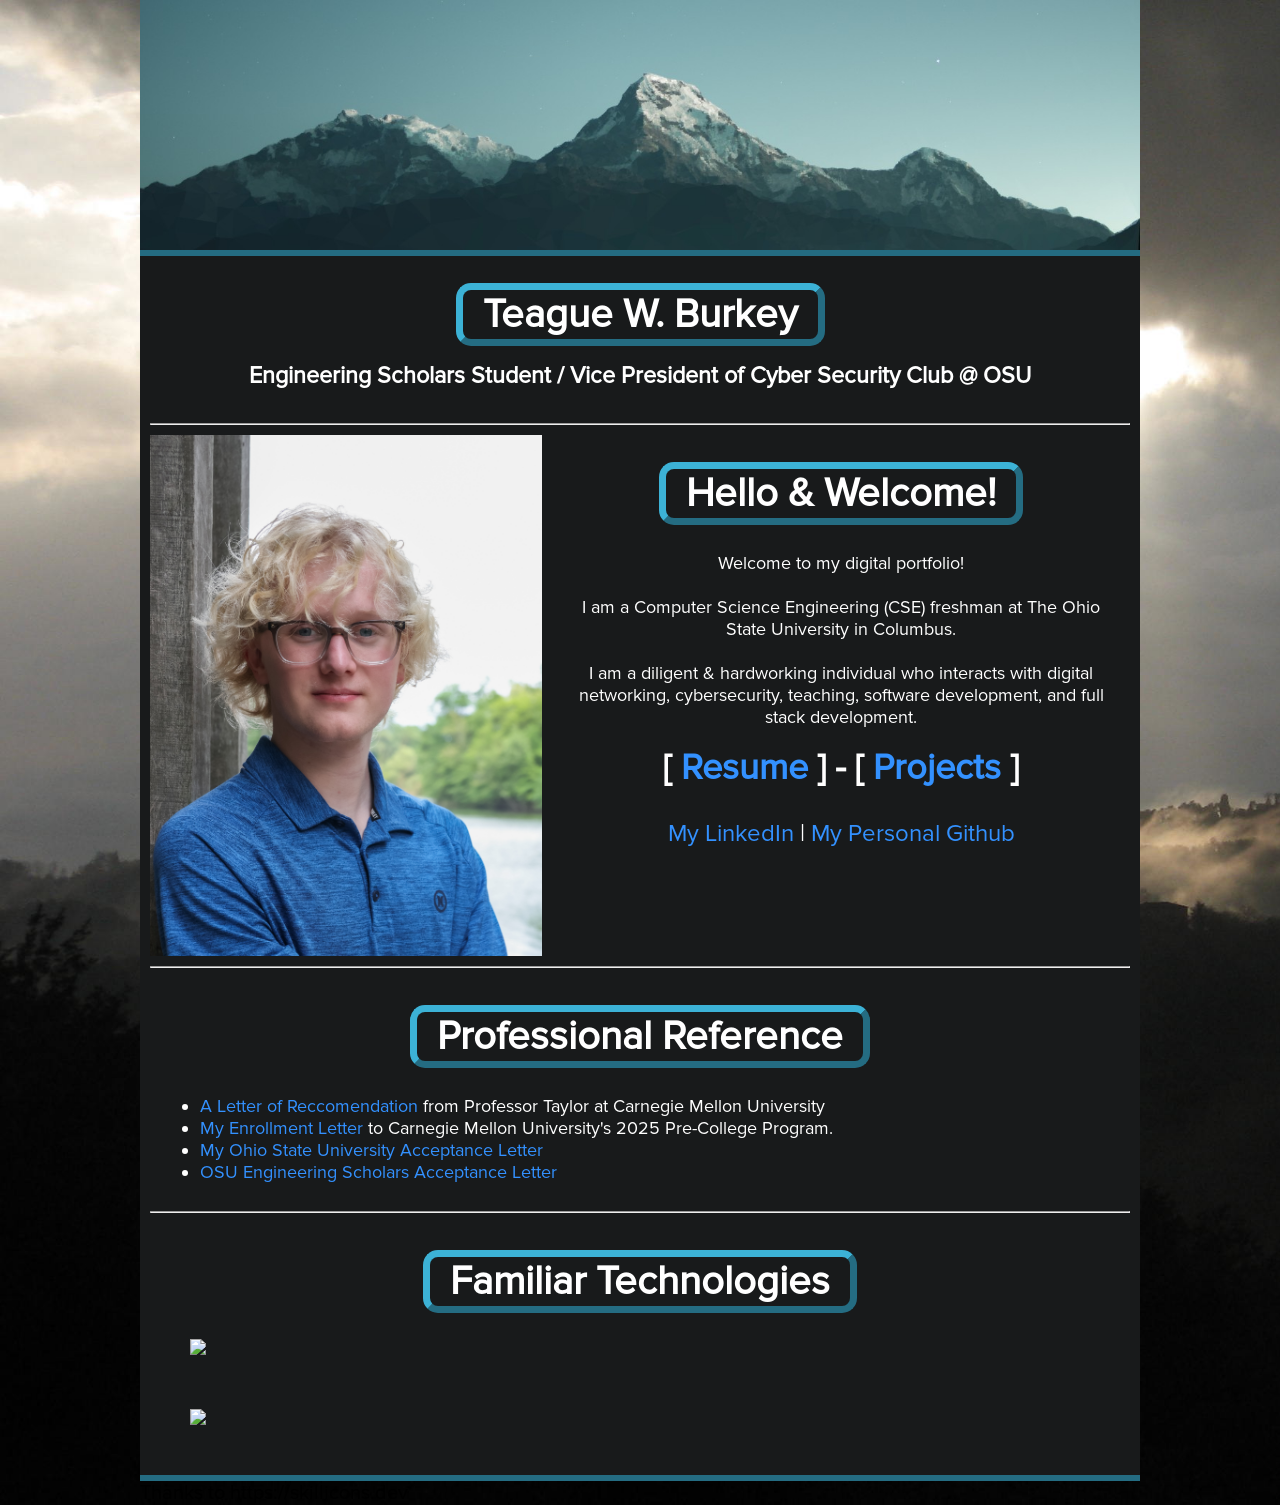
==== index.html @ 5d5393f3 "updated skills on main page" ====
<!DOCTYPE html>
<html lang="en">
  <head>
    <meta charset="utf-8">
    <title>Landing @ Teague W. Burkey</title>
    <link rel="stylesheet" href="style.css">
    <link rel="apple-touch-icon" sizes="180x180" href="img/favicon_io/apple-touch-icon.png">
    <link rel="icon" type="image/png" sizes="32x32" href="img/favicon_io/favicon-32x32.png">
    <link rel="icon" type="image/png" sizes="16x16" href="img/favicon_io/favicon-16x16.png">
    <link rel="manifest" href="img/favicon_io/site.webmanifest">
    <link rel="preload" as="image" href="img/banner.jpg">
    <link rel="preload" as="image" href="img/bg.png">
  </head>
  <body>
    <header>
      <img id="banner-img" src="img/banner.jpg" alt="A blue mountain image banner">
    </header>
    <main>
      <div class="content-block" >
        <h1 style="margin-bottom: 15px;">Teague W. Burkey</h1>
        <h3 style="margin-top: 0px;"> Engineering Scholars Student / Vice President of Cyber Security Club @ OSU</h3>
      </div>
      <hr>
      <div id="about-me">
        <img id="profile-vertical", src="img/profile-vertical.jpg">
        <div class="content-block" style="flex: 1; text-align: center;">
          <h1>Hello & Welcome!</h1>
          <p style="text-align: center; padding-left: 10px; padding-right: 10px;">
            Welcome to my digital portfolio!
            <br><br>
            I am a Computer Science Engineering (CSE) freshman at The Ohio State University in Columbus.
            <br><br>
            I am a diligent & hardworking individual who interacts with digital networking, cybersecurity, teaching, software development, and full stack development.
          </p>
          <nav style="font-size: 36px">
            <b>[ <a href="doc/resume.pdf">Resume</a> ] - [ <a href="projects.html">Projects</a> ]</b>
          </nav>
          <nav style="font-size: 24px;">      
            <br>    
            <a href="https://www.linkedin.com/in/teague-burkey-a65066402/?lipi=urn%3Ali%3Apage%3Ad_flagship3_profile_view_base_contact_details%3B%2B0t2MF2KQMiuiEibKj9npA%3D%3D">My LinkedIn</a> | 
            <a href="https://github.com/The0zymandias">My Personal Github</a>
          </nav>
        </div>
      </div>
      <hr>
      <div class="content-block">
        <h1>Professional Reference</h1>
        <ul style="margin-top: 0px;">
          <li><a href="doc/mtaylor-rec-letter.pdf">A Letter of Reccomendation</a> from Professor Taylor at Carnegie Mellon University</li>
          <li><a href="doc/pre-college-enrollment-letter.pdf">My Enrollment Letter</a> to Carnegie Mellon University's 2025 Pre-College Program.</li>
          <li><a href="doc/osu-acceptance-letter.pdf">My Ohio State University Acceptance Letter</a></li>
          <li><a href="doc/osu-scholars-acceptance-letter.pdf">OSU Engineering Scholars Acceptance Letter</a></li>
        </ul>
      </div>
      <hr>
      <div class="content-block">
        <h1>Familiar Technologies</h1>
        <p>
          <img id="technologies-svg" src="https://skillicons.dev/icons?i=bash,debian,github,eclipse,java,kali,linux,lua,matlab,py,tailscale,vscode,vscodium">
          <br>
          <img id="technologies-svg" src="https://skillicons.dev/icons?i=c,css,html,docker,selenium">
        </p>
      </div>
    </main>
    <footer>Thanks to https://skillicons.dev</footer>
  </body>
</html>
---- style.css ----
@import url('https://fonts.googleapis.com/css2?family=Noto+Serif:ital,wght@0,100..900;1,100..900&display=swap');

@font-face {
    font-family: 'Proxima Nova';
    src: url('file/proxima-nova-regular-opentype-2_ufonts.com.woff2') format('woff2'),
    url('file/proxima-nova-regular-opentype-2_ufonts.com.woff') format('woff');
    font-weight: 400;
    font-style: normal;
    font-display: swap;
}

:root {
    --bg-color: #181a1b;
    --blue-bg-color: #304a4e;
    --blue-bg-color-2: #4c7579;
    --dark-bg-color: #0a0b0b;
    --text-color: #ffffff;
    --link-color: #3391ff;
    --content-header-boarder-color: rgb(60, 178, 214);
}

p, h1, h2, h3 {
    color: var(--text-color);
}

html {
    background-color: var(--dark-bg-color);
    font-family: 'Proxima Nova', "Noto Sans";
    font-size: 20px;
    background-image: url("img/bg.png");
    background-repeat: no-repeat;
    background-size: cover;
}

body {
    max-width: 1000px;
    margin-inline: auto;
    margin-top: 0;
    margin-bottom: 0;
}

header {
    margin: 0;
    vertical-align: bottom;
}

main {
    background-color: var(--bg-color);
    padding-left: 10px;
    padding-right: 10px;
    border-top-style: inset;
    border-bottom-style: outset;
    border-width: 6px;
    border-color: var(--content-header-boarder-color);
}

.content-block {
    color: var(--text-color);
    display: flex; 
    flex-direction: column;
}

.content-block a {
    text-decoration: none;
    color: var(--link-color);
}

.content-block h1 {
    text-align: center;
    margin-inline: auto;
    border: rgb(from rgb(60, 178, 214) r g b);
    border-style: outset;
    border-radius: 15px;
    max-width: fit-content;
    border-width: 7px;
    padding-left: 20px;
    padding-right: 20px;
}

.content-block h3 {
    text-align: center;
}

.content-block p, nav {
    text-align: center;
    margin-top: 0px;
    padding-left: 40px;
    padding-right: 40px;
    font-size: large;
}

.content-block ul {
    padding-right: 50px;
    padding-left: 50px;
    font-size: large;
}

#projects li + li {
    margin-top: 10px;
}

#banner-img {
    width: 100%;
    aspect-ratio: 1400 / 350;
    object-fit: cover;
    display: block;
    overflow: hidden;
}

#technologies-svg {
    height: 48px;
    max-width: 100%;
    display: block;
    margin-inline: auto;
}

#about-me {
    display: flex;
    align-items: flex-start;
    gap: 10px;
    margin-top: 10px;
}

#profile-vertical {
    max-width: 40%;
    border: rgb(from rgb(60, 178, 214) r g b);
}
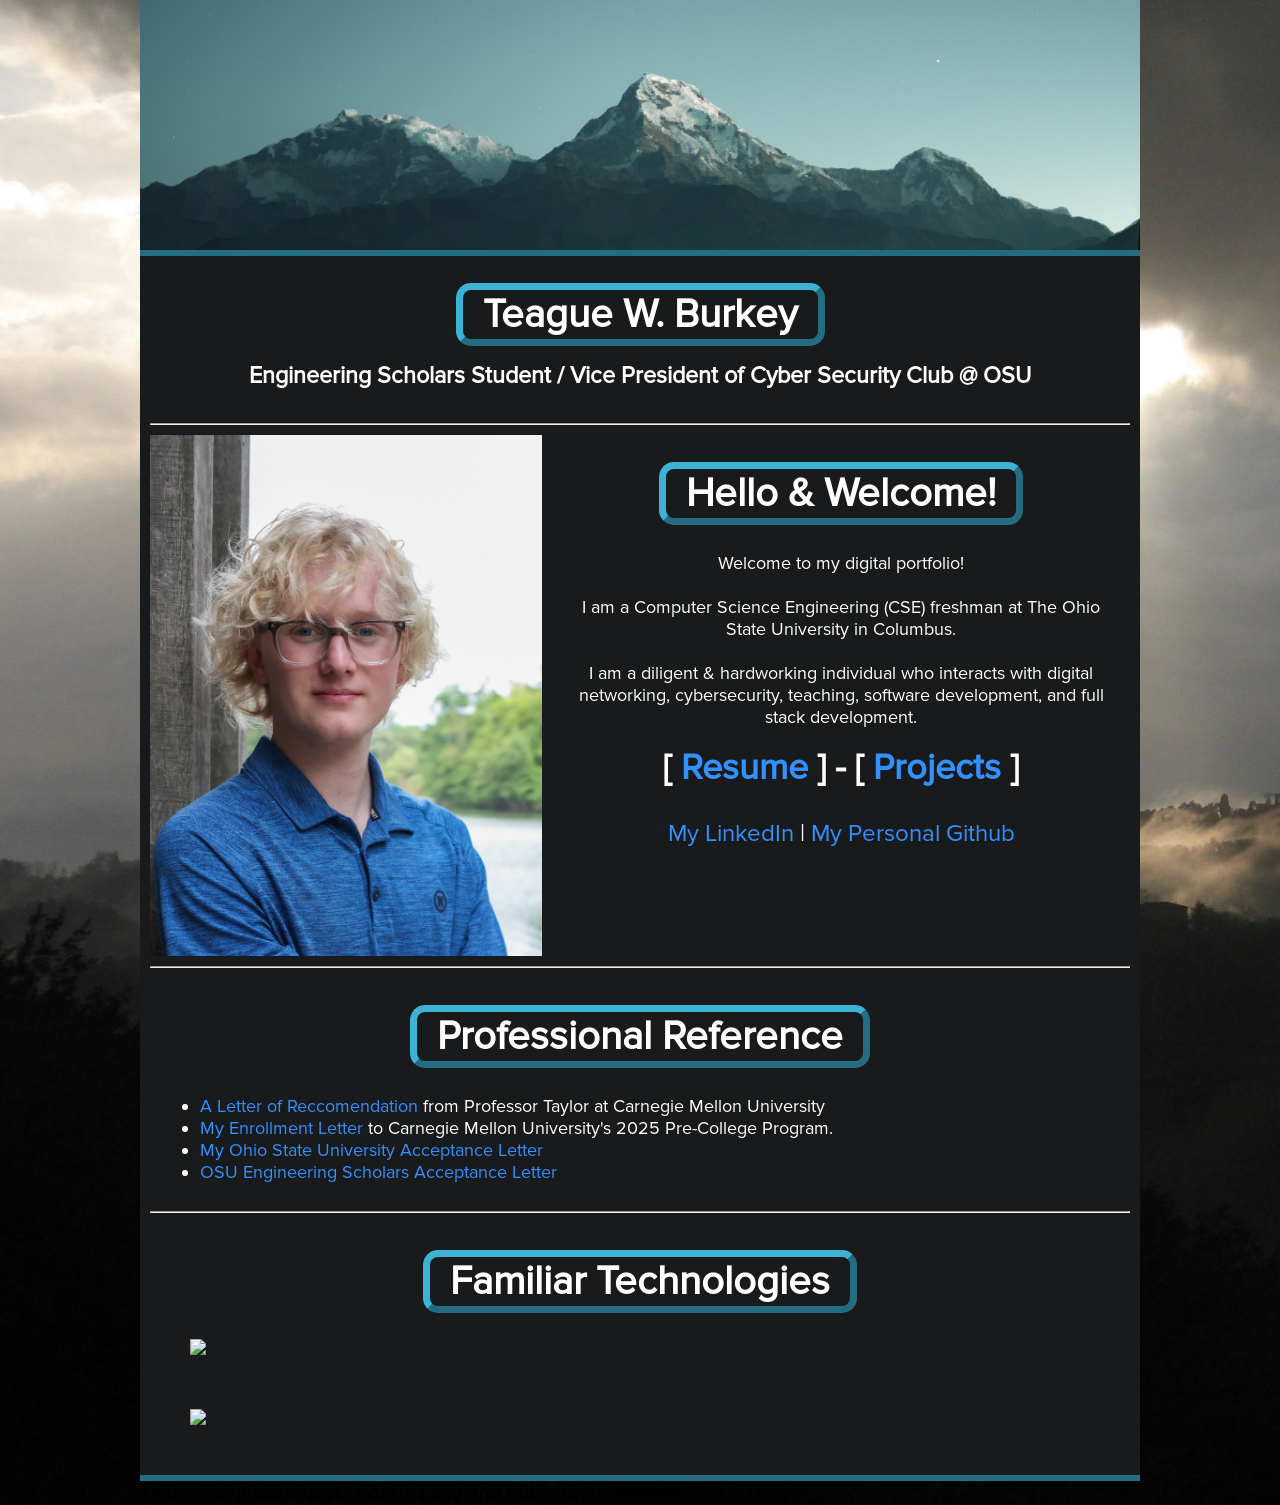
==== commit ac76f903: "fix" ====
--- a/index.html
+++ b/index.html
@@ -56,12 +56,12 @@
       <div class="content-block">
         <h1>Familiar Technologies</h1>
         <p>
-          <img id="technologies-svg" src="https://skillicons.dev/icons?i=bash,debian,github,eclipse,java,kali,linux,lua,matlab,py,tailscale,vscode,vscodium">
+          <img id="technologies-svg" src="https://skills.syvixor.com/icons?i=bash,debian,github,eclipse,java,kali,linux,lua,matlab,py,tailscale,vscode,vscodium">
           <br>
           <img id="technologies-svg" src="https://skillicons.dev/icons?i=c,css,html,docker,selenium">
         </p>
       </div>
     </main>
-    <footer>Thanks to https://skillicons.dev</footer>
+    <footer>Thanks to https://builder.syvixor.com/ and https://skillicons.dev</footer>
   </body>
 </html>
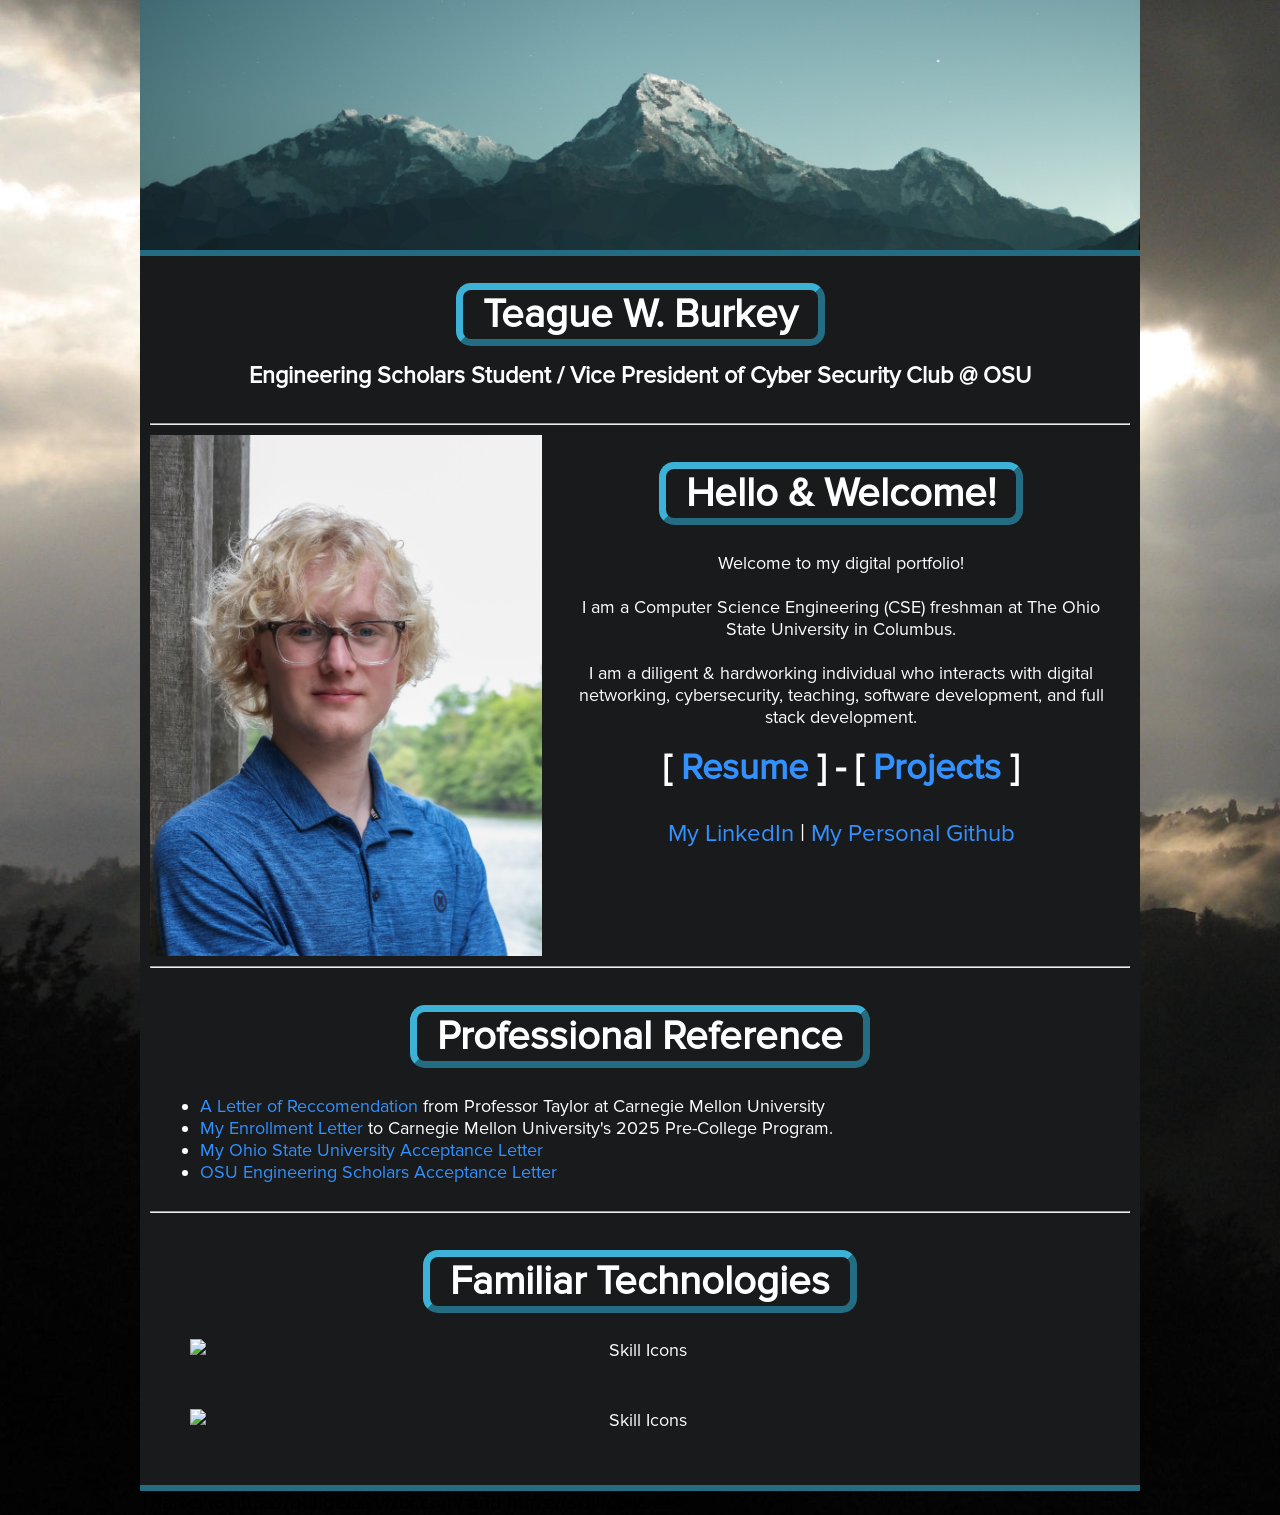
==== commit 77a65497: "finally fixed skill icons" ====
--- a/index.html
+++ b/index.html
@@ -56,9 +56,9 @@
       <div class="content-block">
         <h1>Familiar Technologies</h1>
         <p>
-          <img id="technologies-svg" src="https://skills.syvixor.com/icons?i=bash,debian,github,eclipse,java,kali,linux,lua,matlab,py,tailscale,vscode,vscodium">
+          <img id="technologies-svg" src="https://skills.syvixor.com/api/icons?i=bash,c,debian,docker,tailscale,html,css&perline=12&radius=40" alt="Skill Icons">
           <br>
-          <img id="technologies-svg" src="https://skillicons.dev/icons?i=c,css,html,docker,selenium">
+          <img id="technologies-svg" style="height: 58px;" src="https://skills.syvixor.com/api/icons?i=github,eclipseide,fedora,java,linux,lua,matlab,python,visualstudiocode,vscodium&perline=12&radius=40" alt="Skill Icons" />
         </p>
       </div>
     </main>
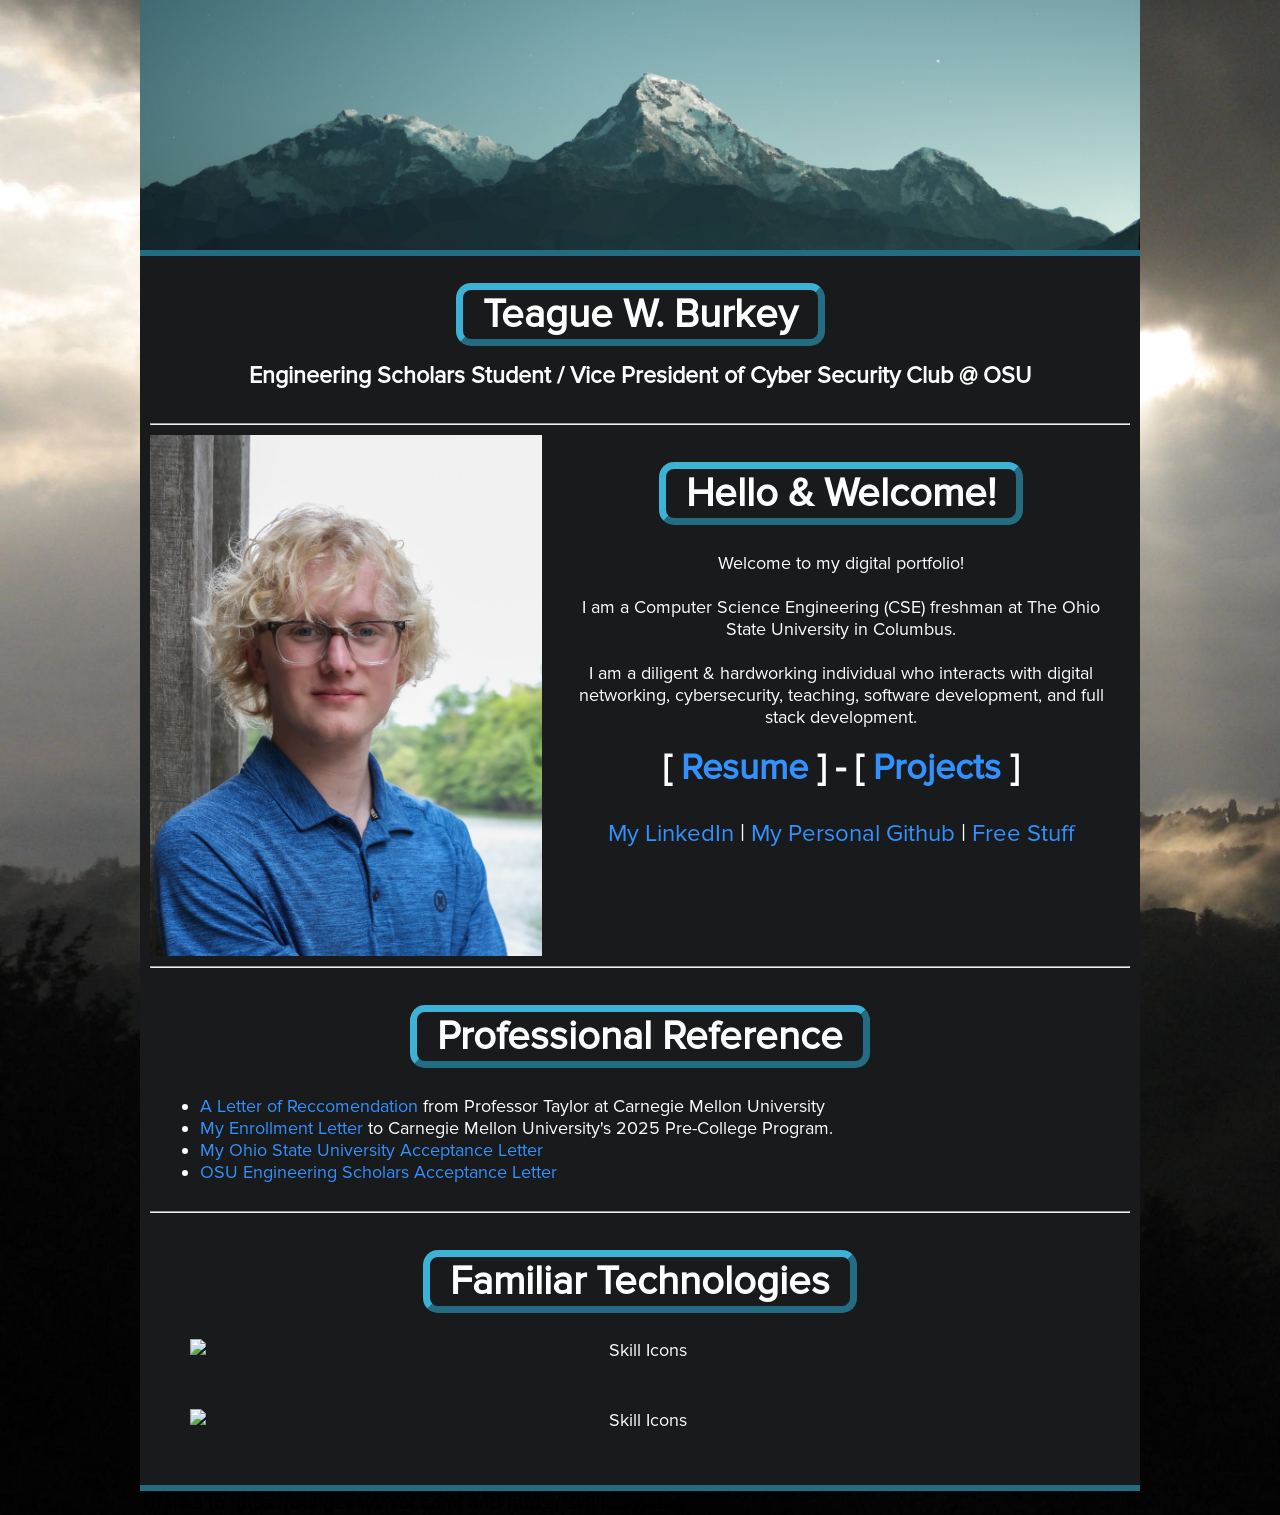
==== commit 992abff7: "public matlab reference in /file" ====
--- a/index.html
+++ b/index.html
@@ -38,7 +38,8 @@
           <nav style="font-size: 24px;">      
             <br>    
             <a href="https://www.linkedin.com/in/teague-burkey-a65066402/?lipi=urn%3Ali%3Apage%3Ad_flagship3_profile_view_base_contact_details%3B%2B0t2MF2KQMiuiEibKj9npA%3D%3D">My LinkedIn</a> | 
-            <a href="https://github.com/The0zymandias">My Personal Github</a>
+            <a href="https://github.com/The0zymandias">My Personal Github</a> |
+            <a href="/file">Free Stuff</a>
           </nav>
         </div>
       </div>
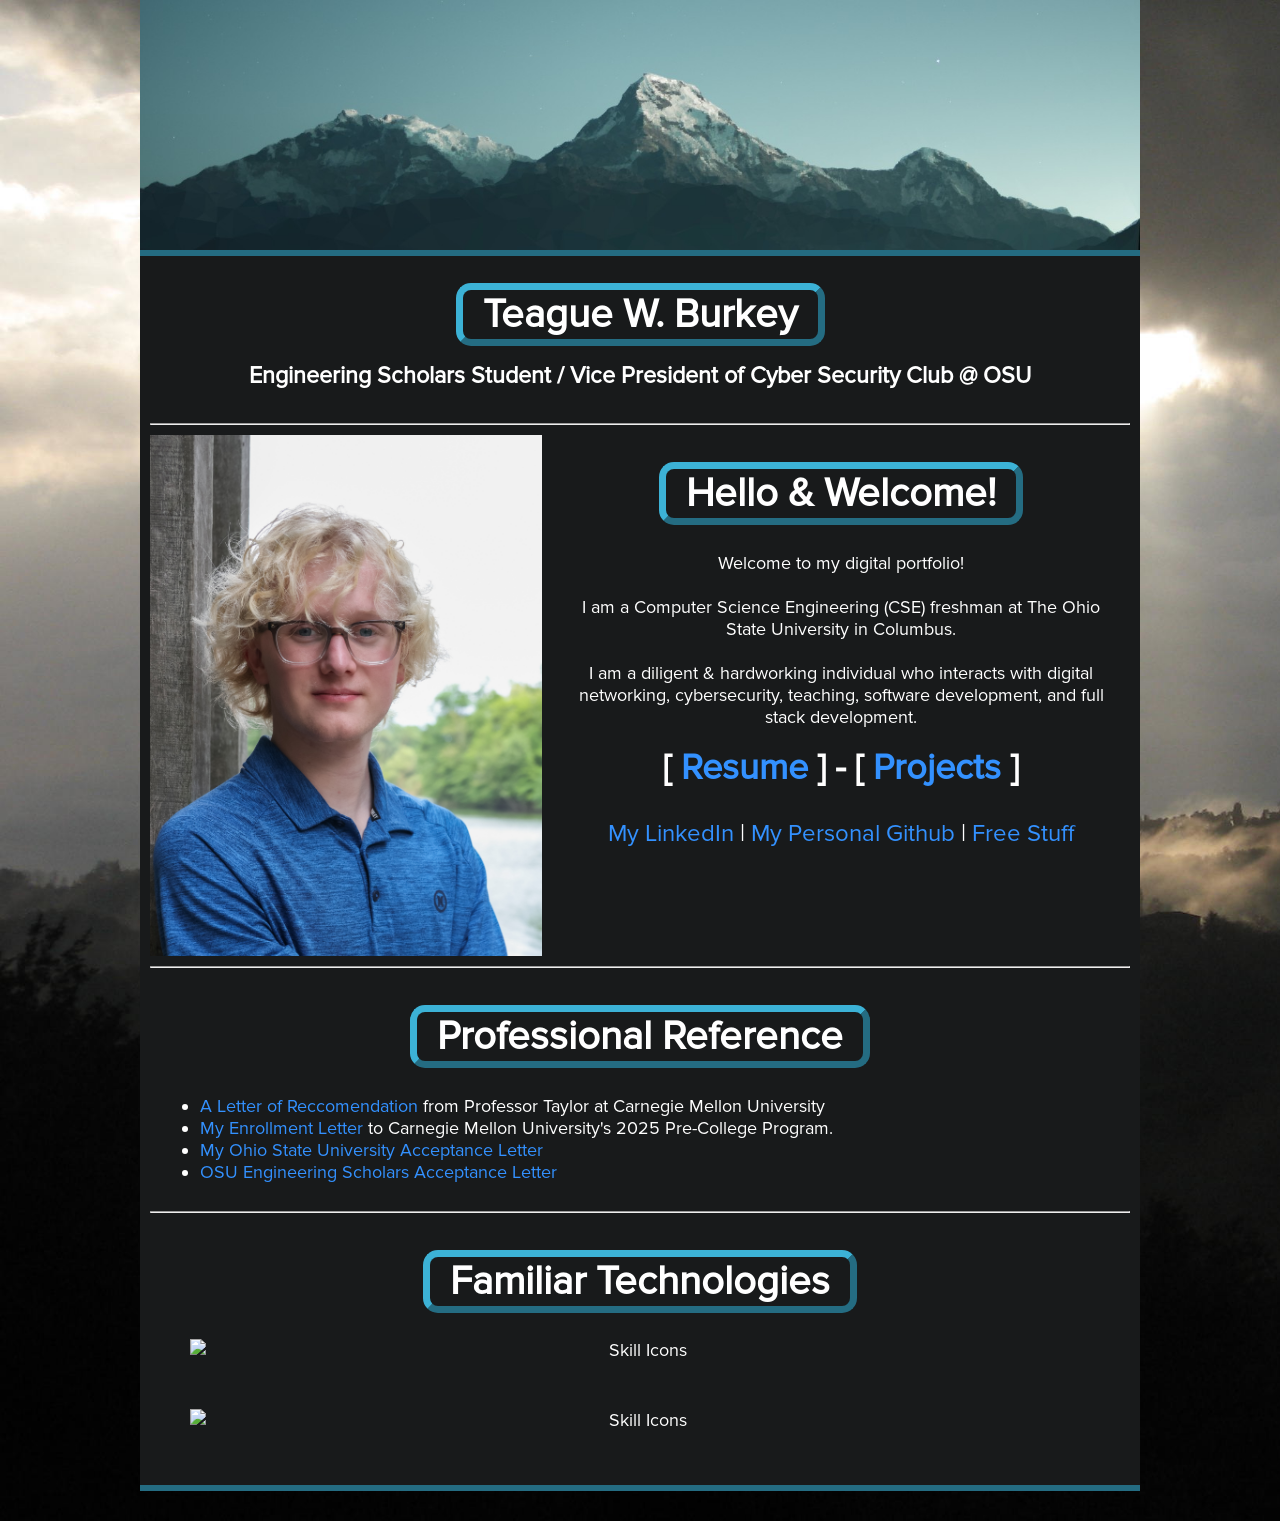
==== commit 462c5f3b: "updated body margins" ====
--- a/index.html
+++ b/index.html
@@ -60,9 +60,10 @@
           <img id="technologies-svg" src="https://skills.syvixor.com/api/icons?i=bash,c,debian,docker,tailscale,html,css&perline=12&radius=40" alt="Skill Icons">
           <br>
           <img id="technologies-svg" style="height: 58px;" src="https://skills.syvixor.com/api/icons?i=github,eclipseide,fedora,java,linux,lua,matlab,python,visualstudiocode,vscodium&perline=12&radius=40" alt="Skill Icons" />
+          <!--Thanks to https://builder.syvixor.com/-->
         </p>
       </div>
     </main>
-    <footer>Thanks to https://builder.syvixor.com/ and https://skillicons.dev</footer>
+    <footer></footer>
   </body>
 </html>
--- a/style.css
+++ b/style.css
@@ -35,8 +35,8 @@
 body {
     max-width: 1000px;
     margin-inline: auto;
-    margin-top: 0;
-    margin-bottom: 0;
+    margin-top: 0px;
+    margin-bottom: 30px;
 }
 
 header {
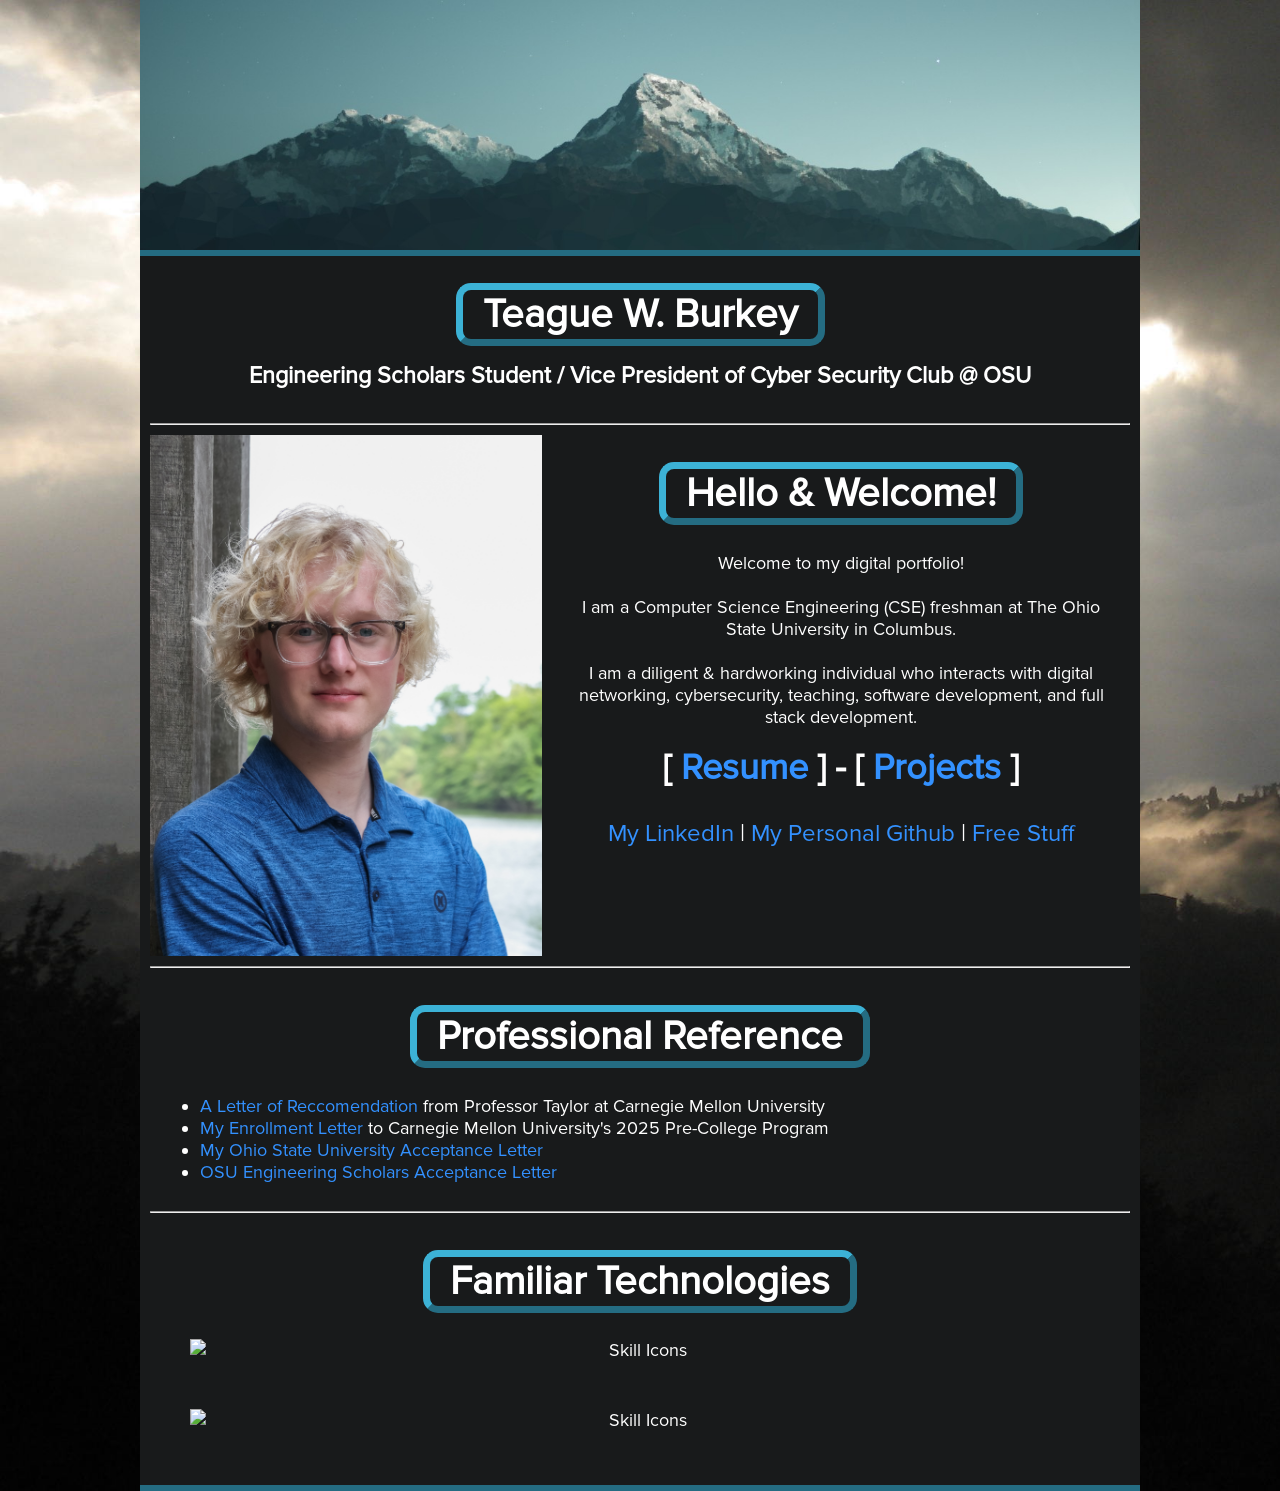
==== commit cdbdcd4a: "Updated sorting html title" ====
--- a/index.html
+++ b/index.html
@@ -48,7 +48,7 @@
         <h1>Professional Reference</h1>
         <ul style="margin-top: 0px;">
           <li><a href="doc/mtaylor-rec-letter.pdf">A Letter of Reccomendation</a> from Professor Taylor at Carnegie Mellon University</li>
-          <li><a href="doc/pre-college-enrollment-letter.pdf">My Enrollment Letter</a> to Carnegie Mellon University's 2025 Pre-College Program.</li>
+          <li><a href="doc/pre-college-enrollment-letter.pdf">My Enrollment Letter</a> to Carnegie Mellon University's 2025 Pre-College Program</li>
           <li><a href="doc/osu-acceptance-letter.pdf">My Ohio State University Acceptance Letter</a></li>
           <li><a href="doc/osu-scholars-acceptance-letter.pdf">OSU Engineering Scholars Acceptance Letter</a></li>
         </ul>
--- a/style.css
+++ b/style.css
@@ -36,7 +36,7 @@
     max-width: 1000px;
     margin-inline: auto;
     margin-top: 0px;
-    margin-bottom: 30px;
+    margin-bottom: 0px;
 }
 
 header {
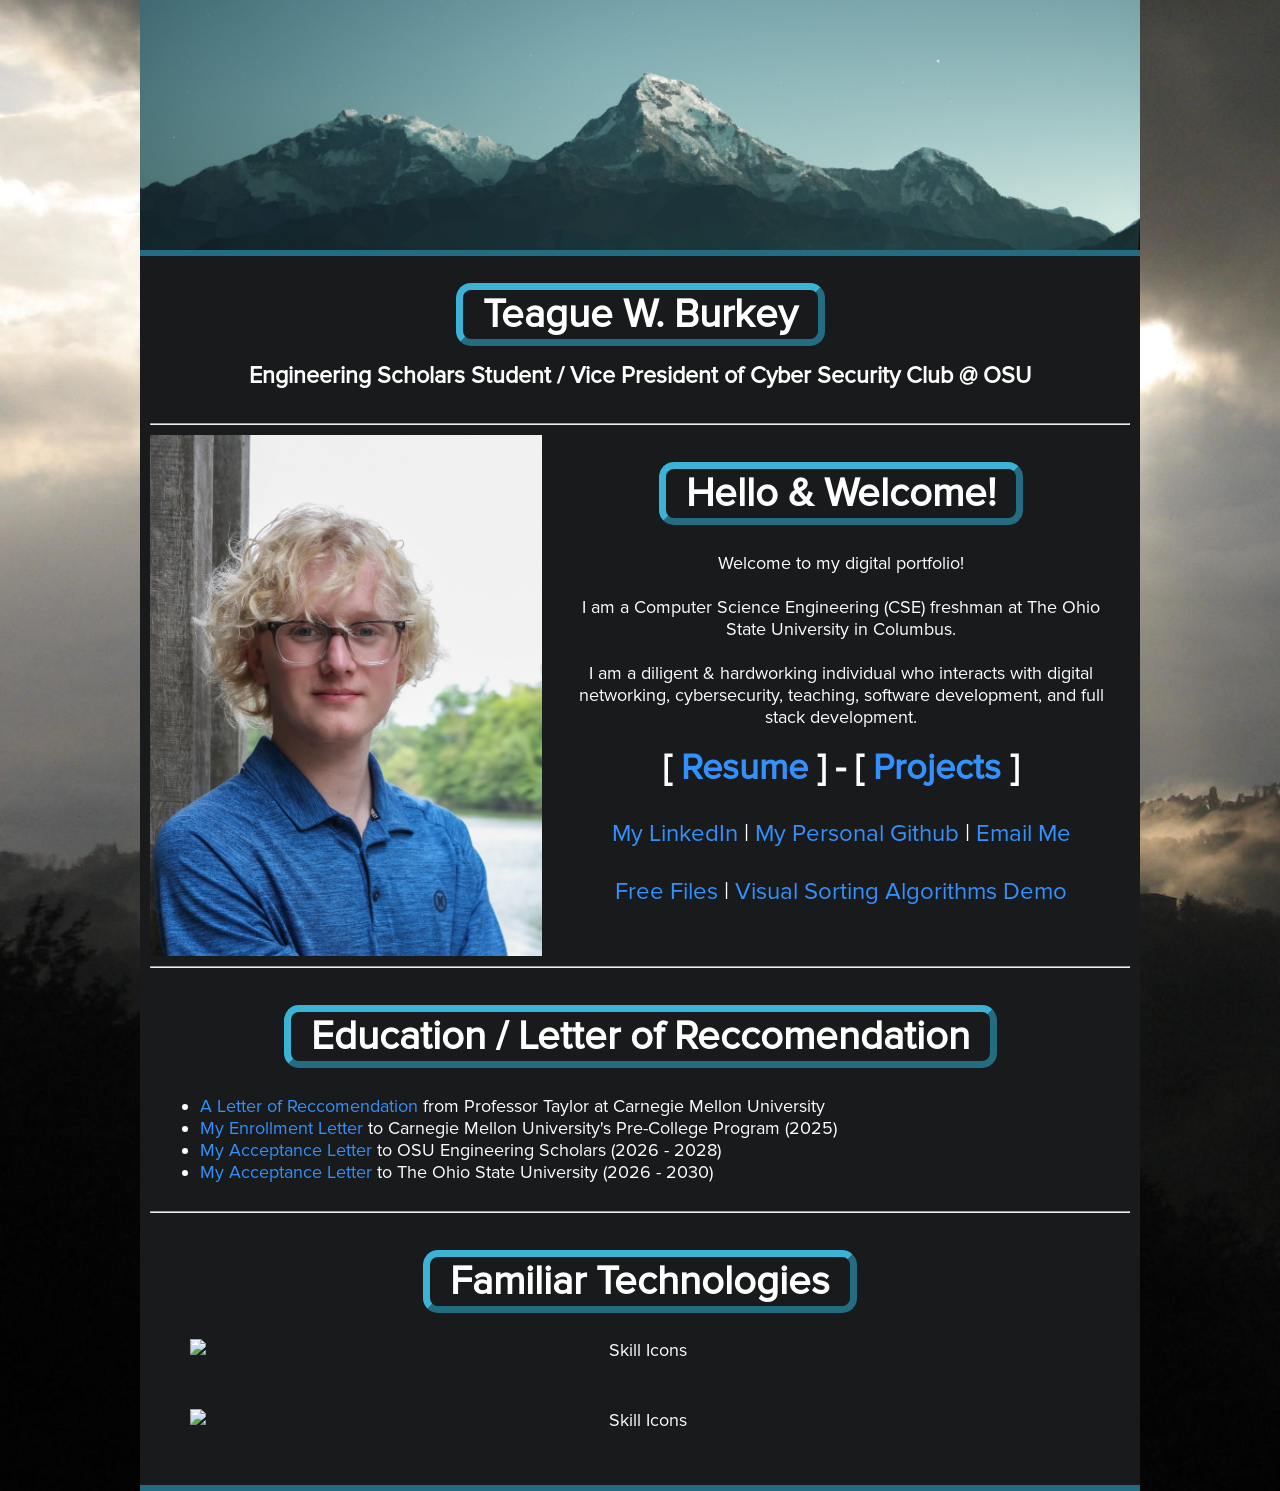
==== commit 229cd427: "Updated projects and landing" ====
--- a/index.html
+++ b/index.html
@@ -33,24 +33,30 @@
             I am a diligent & hardworking individual who interacts with digital networking, cybersecurity, teaching, software development, and full stack development.
           </p>
           <nav style="font-size: 36px">
-            <b>[ <a href="doc/resume.pdf">Resume</a> ] - [ <a href="projects.html">Projects</a> ]</b>
+            <b>[ <a href="doc/resume.pdf">Resume</a> ] - [ <a href="projects">Projects</a> ]</b>
           </nav>
           <nav style="font-size: 24px;">      
             <br>    
             <a href="https://www.linkedin.com/in/teague-burkey-a65066402/?lipi=urn%3Ali%3Apage%3Ad_flagship3_profile_view_base_contact_details%3B%2B0t2MF2KQMiuiEibKj9npA%3D%3D">My LinkedIn</a> | 
             <a href="https://github.com/The0zymandias">My Personal Github</a> |
-            <a href="/file">Free Stuff</a>
+            <a href="mailto:twburkey@protonmail.com">Email Me</a>
+            <br>
+            <br>
+            <a href="/file">Free Files</a> |
+            <a href="/sorting">Visual Sorting Algorithms Demo</a>
+            <br>
+            <br>
           </nav>
         </div>
       </div>
       <hr>
       <div class="content-block">
-        <h1>Professional Reference</h1>
+        <h1>Education / Letter of Reccomendation</h1>
         <ul style="margin-top: 0px;">
           <li><a href="doc/mtaylor-rec-letter.pdf">A Letter of Reccomendation</a> from Professor Taylor at Carnegie Mellon University</li>
-          <li><a href="doc/pre-college-enrollment-letter.pdf">My Enrollment Letter</a> to Carnegie Mellon University's 2025 Pre-College Program</li>
-          <li><a href="doc/osu-acceptance-letter.pdf">My Ohio State University Acceptance Letter</a></li>
-          <li><a href="doc/osu-scholars-acceptance-letter.pdf">OSU Engineering Scholars Acceptance Letter</a></li>
+          <li><a href="doc/pre-college-enrollment-letter.pdf">My Enrollment Letter</a> to Carnegie Mellon University's Pre-College Program (2025)</li>
+          <li><a href="doc/osu-scholars-acceptance-letter.pdf">My Acceptance Letter</a> to OSU Engineering Scholars (2026 - 2028)</li>
+          <li><a href="doc/osu-acceptance-letter.pdf">My Acceptance Letter</a> to The Ohio State University (2026 - 2030)</li>
         </ul>
       </div>
       <hr>
--- a/style.css
+++ b/style.css
@@ -27,7 +27,7 @@
     background-color: var(--dark-bg-color);
     font-family: 'Proxima Nova', "Noto Sans";
     font-size: 20px;
-    background-image: url("img/bg.png");
+    background-image: url("/img/bg.png");
     background-repeat: no-repeat;
     background-size: cover;
 }
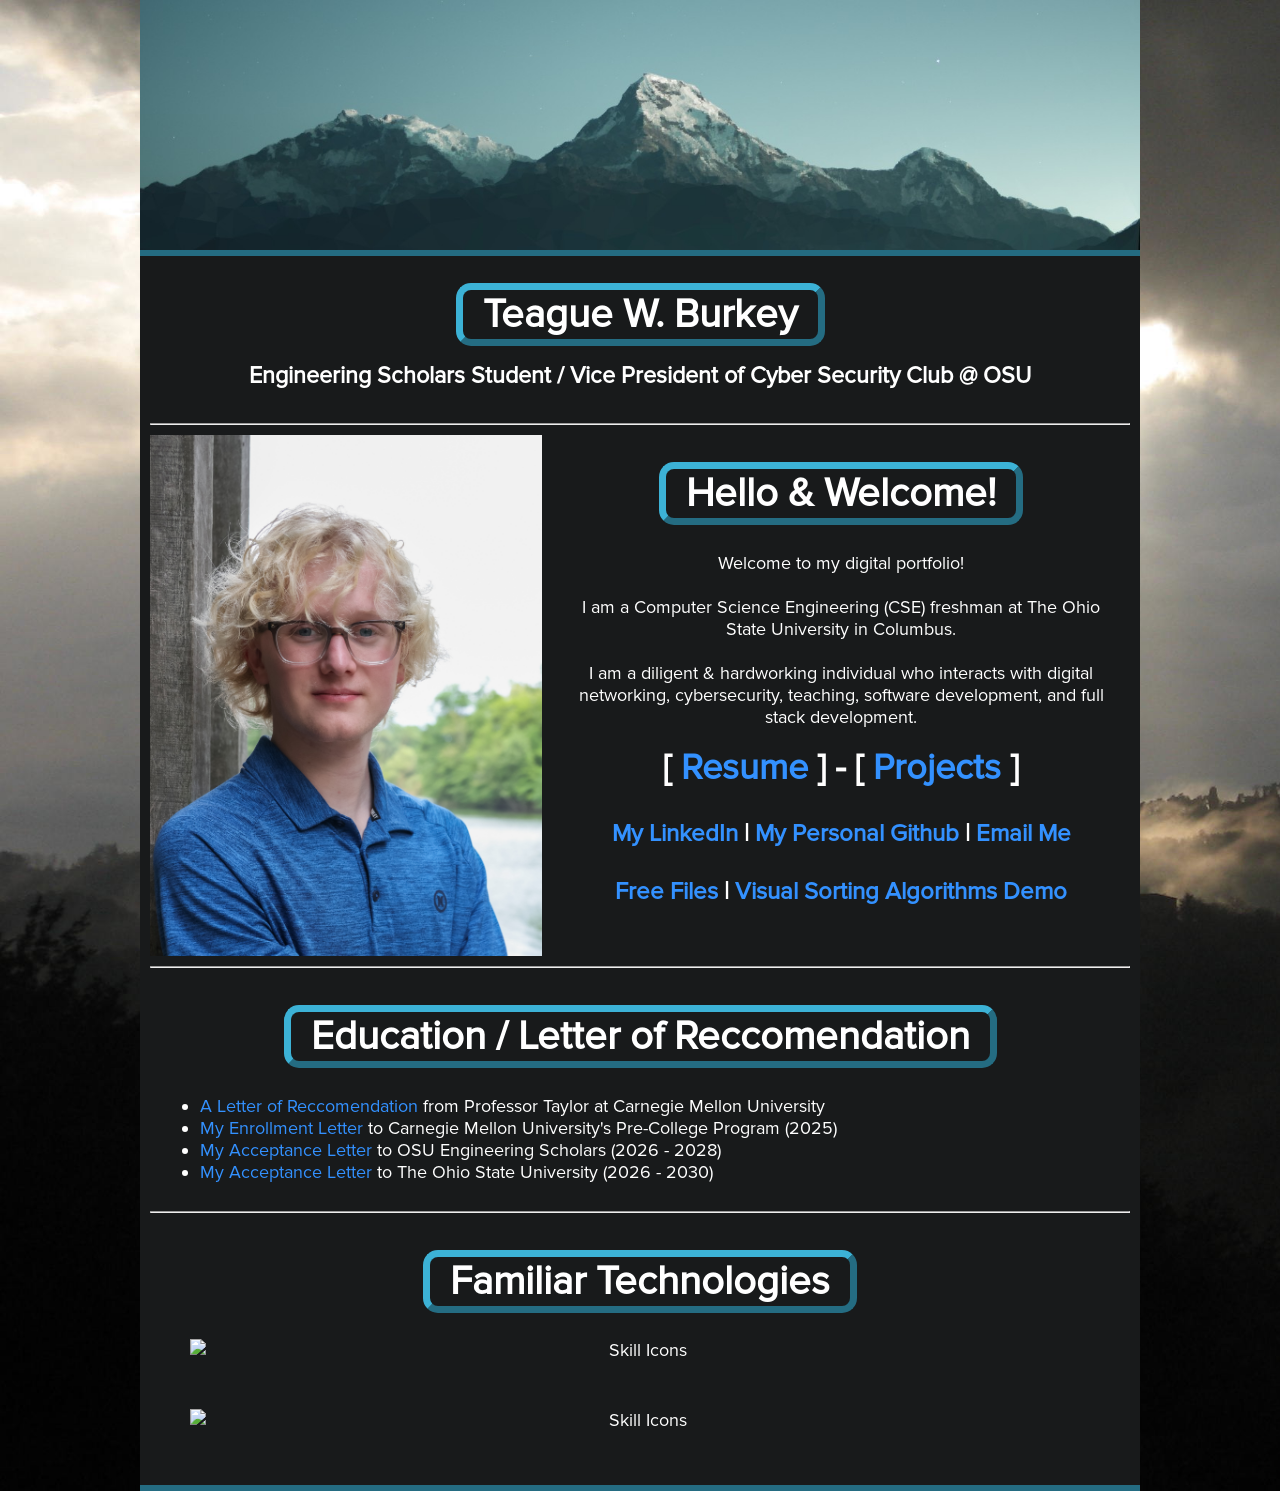
==== commit 6bd5f590: "Made some links bold" ====
--- a/index.html
+++ b/index.html
@@ -36,7 +36,8 @@
             <b>[ <a href="doc/resume.pdf">Resume</a> ] - [ <a href="projects">Projects</a> ]</b>
           </nav>
           <nav style="font-size: 24px;">      
-            <br>    
+            <br>
+            <b>
             <a href="https://www.linkedin.com/in/teague-burkey-a65066402/?lipi=urn%3Ali%3Apage%3Ad_flagship3_profile_view_base_contact_details%3B%2B0t2MF2KQMiuiEibKj9npA%3D%3D">My LinkedIn</a> | 
             <a href="https://github.com/The0zymandias">My Personal Github</a> |
             <a href="mailto:twburkey@protonmail.com">Email Me</a>
@@ -44,6 +45,7 @@
             <br>
             <a href="/file">Free Files</a> |
             <a href="/sorting">Visual Sorting Algorithms Demo</a>
+            </b>
             <br>
             <br>
           </nav>
